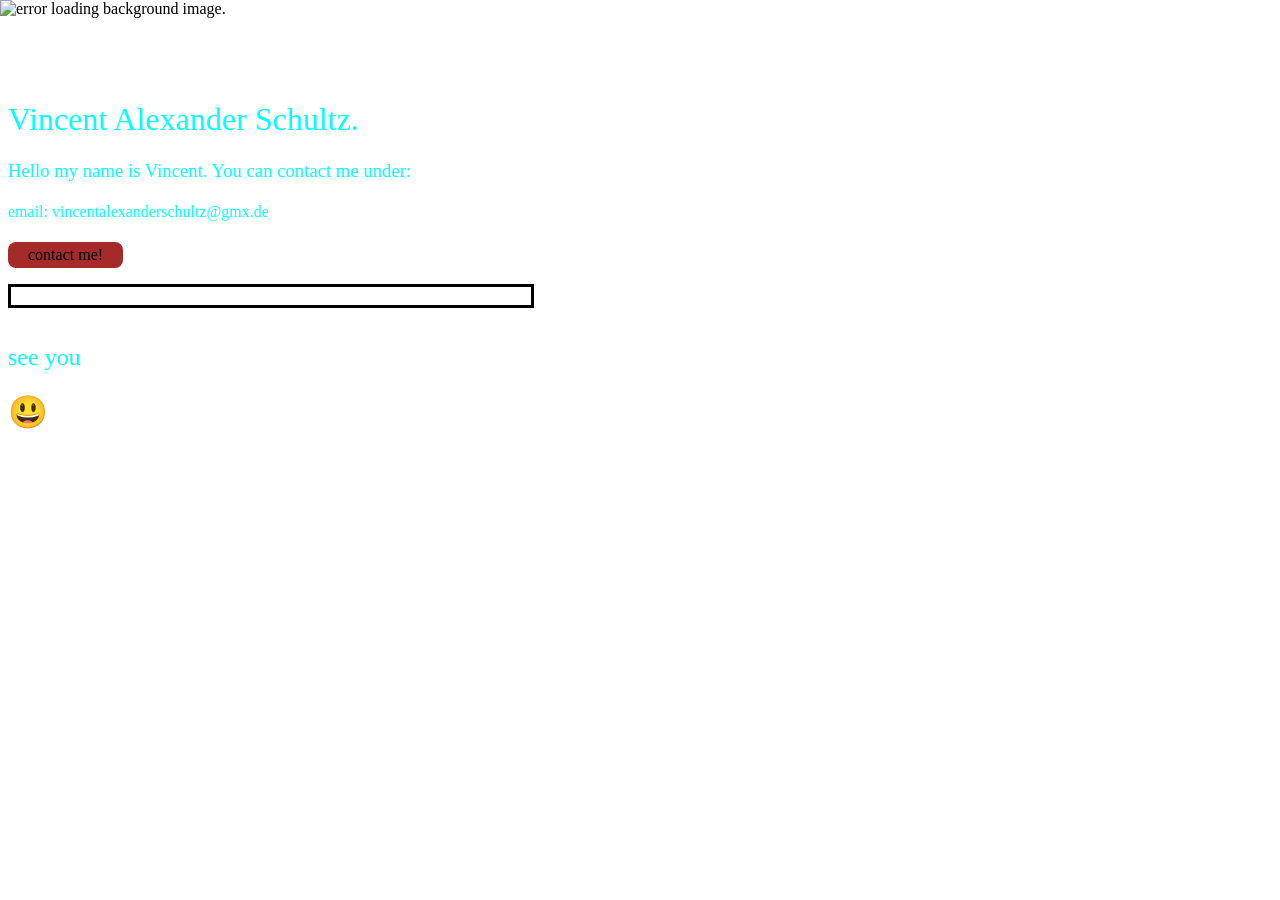
==== index.html @ 057a42dd "added button" ====
<!DOCTYPE html>
<html lang="en">
  <head>
    <meta charset="UTF-8">
    <meta name="viewport" content="width=device-width, initial-scale=1.0">
    <title>contact</title>
    <link rel="stylesheet" href="./main-style.css">
  </head>
  <body>
    <img class="background-image" src="./imgs/background-image.jpg" alt="error loading background image.">
    <br>
    <br>
    <br>
    <br>
    <h1 class="headline">Vincent Alexander Schultz.</h1>
    <h3>Hello my name is Vincent. You can contact me under:</h3>
    <h4>email: vincentalexanderschultz@gmx.de</h4>
    <a class="contactbutton" href="mailto: vincentalexanderschultz@gmx.de?subject=music/programing/anything else&body=deer vincent alexander schultz I would like to...">contact me!</a>
    <br>
    <p class="note">note: this button only works if you have got an e-mail adress and acount/program</p>
    <h2>see you</h2>
    <h1>😃</h1>
  </body>
</html>
---- main-style.css ----
h1 {
    font-weight: 100;
    color: aqua;
}
h2 {
    font-weight: 100;
    color: aqua;
}
h3 {
    font-weight: 100;
    color: aqua;
}
h4 {
    font-weight: 100;
    color: aqua;
}
h5 {
    font-weight: 100;
    color: aqua;
}
h6 {
    font-weight: 100;
    color: aqua;
}
p {
    font-weight: 100;
    color: aqua;
}
.note {
    display: inline-block;
    color: white;
    border: solid black;
}
.background-image {
    position: absolute;
    z-index: -1;
    left: 0;
    top: 0;
    right: 0;
}
.contactbutton {
    color: black;
    background-color: brown;
    padding: 4px 20px;
    display: inline-block;
    border-radius: 8px;
}
.contactbutton:hover {
    background-color: rgb(155, 44, 44);
}
a {
    text-decoration: none;
}
@media (max-width: 700px) {
    .background-image {
        width: 100%;
        height: 100%;
        object-fit: cover;
    }
    h1 {
        font-weight: 700;
    }
    h2 {
        font-weight: 700;
    }
    h3 {
        font-weight: 700;
    }
    h4 {
        font-weight: 700;
    }
    h5 {
        font-weight: 700;
    }
    h6 {
        font-weight: 700;
    }
    p {
        font-weight: 700;
    }
}
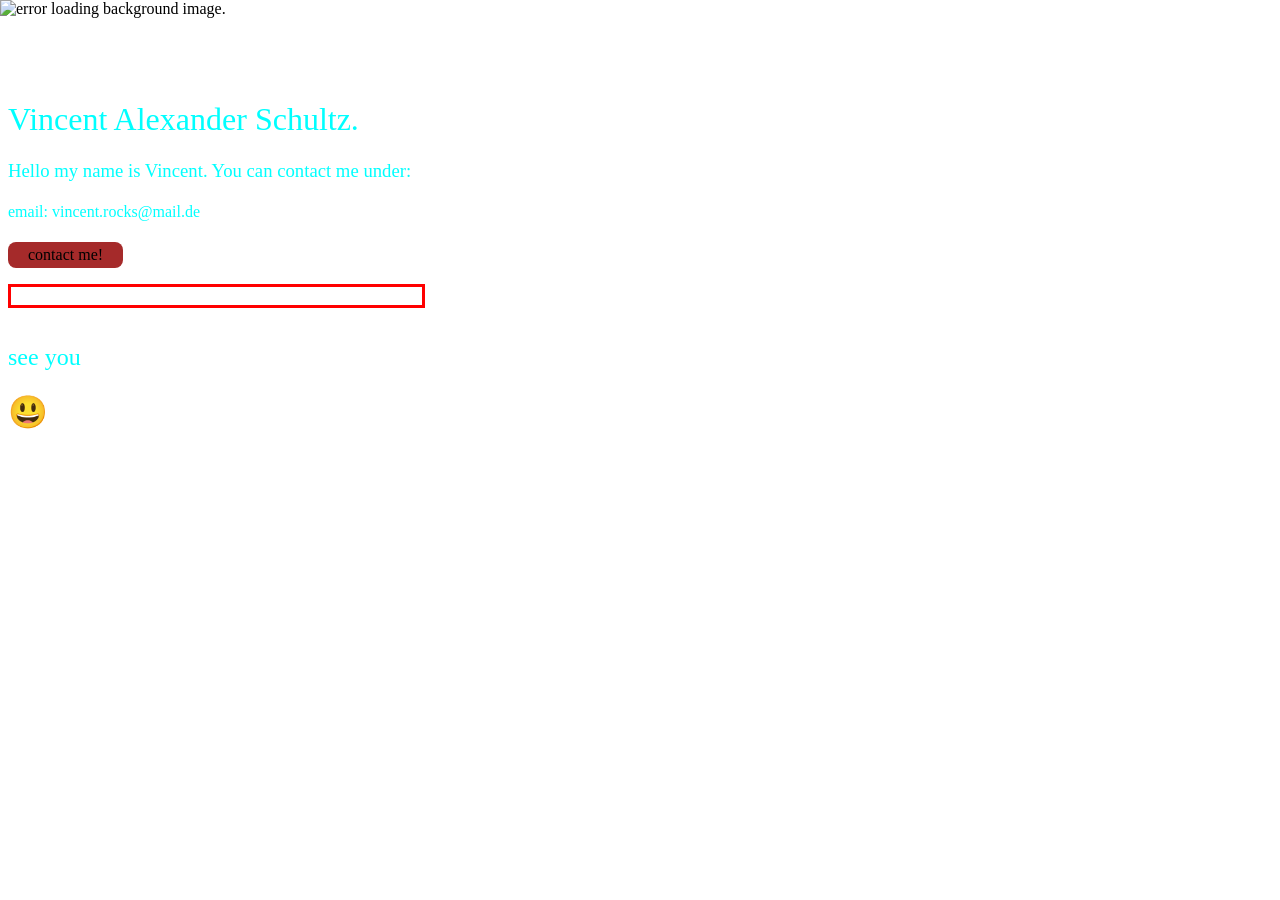
==== commit 8a7755dc: "fixed note mesage" ====
--- a/index.html
+++ b/index.html
@@ -14,10 +14,10 @@
     <br>
     <h1 class="headline">Vincent Alexander Schultz.</h1>
     <h3>Hello my name is Vincent. You can contact me under:</h3>
-    <h4>email: vincentalexanderschultz@gmx.de</h4>
-    <a class="contactbutton" href="mailto: vincentalexanderschultz@gmx.de?subject=music/programing/anything else&body=deer vincent alexander schultz I would like to...">contact me!</a>
+    <h4>email: vincent.rocks@mail.de</h4>
+    <a class="contactbutton" href="mailto: vincent.rocks@mail.de?subject=music/programing/anything else&body=Dear Vincent Alexander Schultz.%0D%0AI would like to...">contact me!</a>
     <br>
-    <p class="note">note: this button only works if you have got an e-mail adress and acount/program</p>
+    <p class="note">note: this button only works if you have got an e-mail adress</p>
     <h2>see you</h2>
     <h1>😃</h1>
   </body>
--- a/main-style.css
+++ b/main-style.css
@@ -29,7 +29,8 @@
 .note {
     display: inline-block;
     color: white;
-    border: solid black;
+    border: solid red;
+    font-weight: 700;
 }
 .background-image {
     position: absolute;
